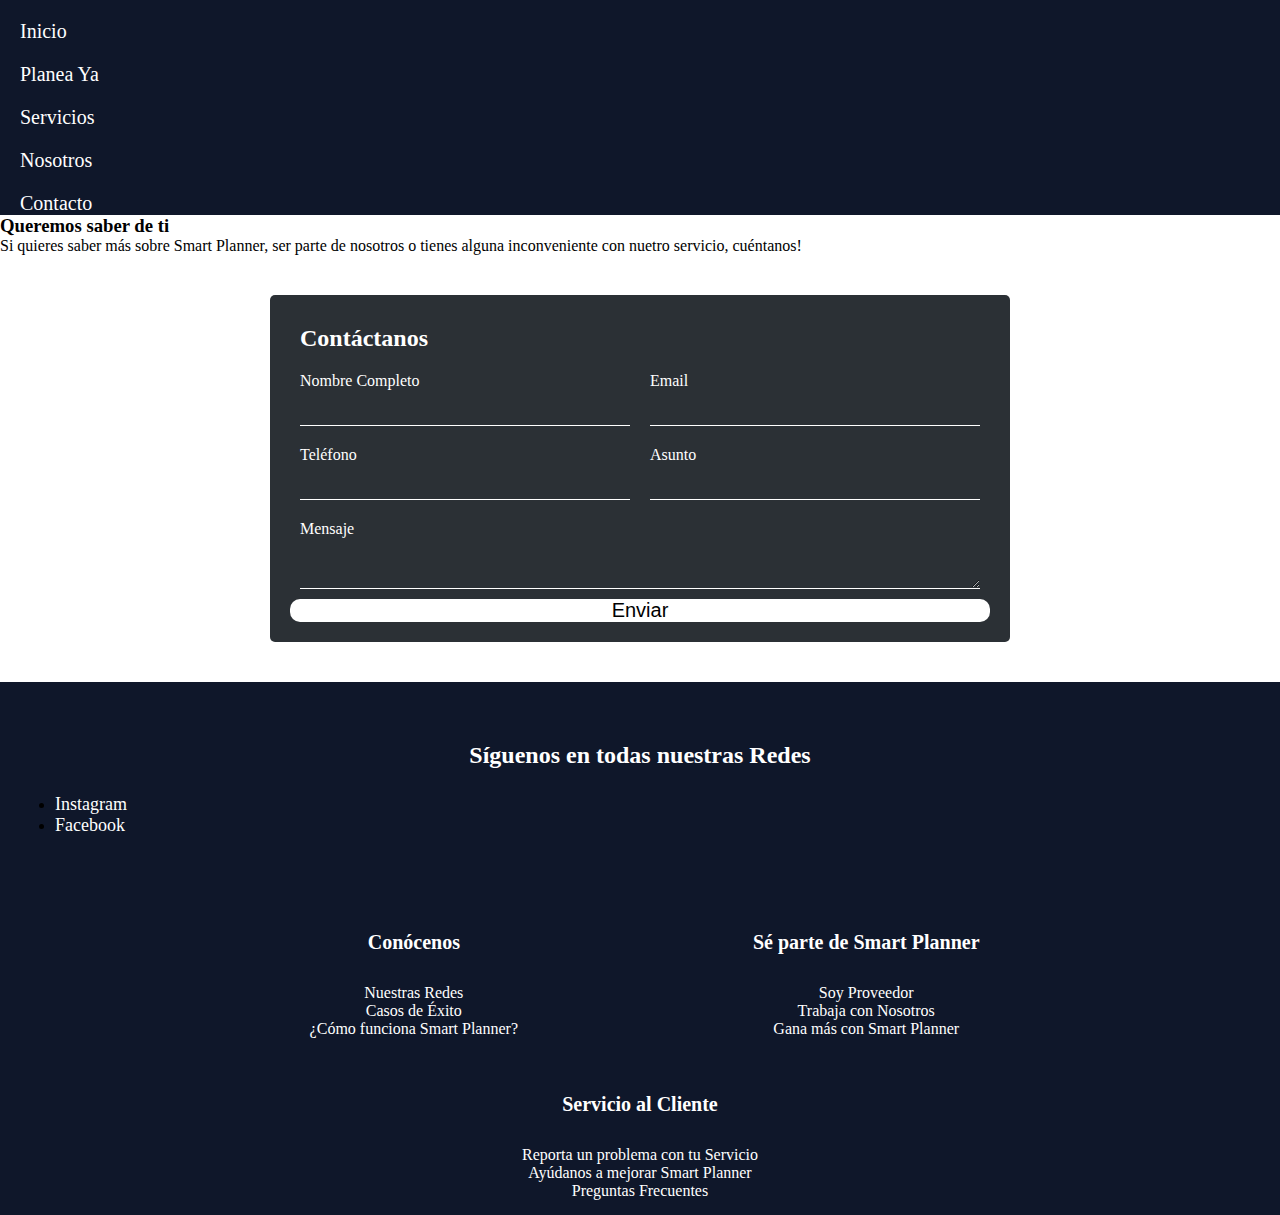
==== pages/contacto.html @ d802faf6 "PreEntrega3-Chavez" ====
<!DOCTYPE html>
<html lang="en">
<head>
    <meta charset="UTF-8">
    <meta http-equiv="X-UA-Compatible" content="IE=edge">
    <meta name="viewport" content="width=device-width, initial-scale=1.0">
    <title>Document</title>
    <link rel="shortcut icon" href="../multimedia/img/logo-plan.jpg" type="image/x-icon">
    <link href="https://cdn.jsdelivr.net/npm/bootstrap@5.3.0-alpha3/dist/css/bootstrap.min.css" rel="stylesheet" integrity="sha384-KK94CHFLLe+nY2dmCWGMq91rCGa5gtU4mk92HdvYe+M/SXH301p5ILy+dN9+nJOZ" crossorigin="anonymous">
    <link rel="stylesheet" href="../css/style.css">
</head>
<body>
    <header>
        <nav class="nave d-flex justify-content-between align-items-center">
            <ul>
                <li><a href="../index.html">Inicio</a></li>
                <li><a href="./planea-ya.html">Planea Ya</a></li>
                <li><a href="./servicios.html">Servicios</a></li>
                <li><a href="./nosotros.html">Nosotros</a></li>
                <li><a href="./contacto.html">Contacto</a></li>
            </ul>
        </nav>

    </header>
    <main>
      <div class="contacto-cont">
        <h3 class="cont-tit">Queremos saber de ti</h3>
        <p class="cont-parra">Si quieres saber más sobre Smart Planner, ser parte de nosotros o tienes alguna inconveniente con nuetro servicio, cuéntanos!</p>
      </div>
      <form class="formulario" action="">
        <h2>Contáctanos</h2>
        <label>Nombre Completo
            <input type="text" name="nomApell" required>
        </label>
        <label>Email
            <input type="email" name="mail" required>
        </label>
        <label>Teléfono
            <input type="tel" name="tel" required>
        </label>
        <label>Asunto
            <input type="text" name="asunto" required>
        </label>
        <label>Mensaje
            <textarea name="mensaje"></textarea>
        </label>
        <button type="submit">Enviar</button>
    </form>

    </main>
    <footer class="pie">
        <div class="pie-cont-1">
          <h2 class="footer-titu">Síguenos en todas nuestras Redes</h2>
          <div class="red-social-p d-flex align-items-center justify-content-center">
            <ul>
              <li><p><a class="link-red d-block" href="https://www.instagram.com" target="_blank">Instagram</a></p></li>
              <li><p><a class="link-red d-block" href="https://www.facebook.com" target="_blank">Facebook</a></p></li>
            </ul>
        </div>
    
        </div>
        <section class="pie-contenedor">
          <div class="pie-columnas">
            <h3 class="footer-h3">Conócenos</h3>
            <div class="pie-p">
              <p>Nuestras Redes</p>
              <p>Casos de Éxito</p>
              <p>¿Cómo funciona Smart Planner?</p>
            </div>
          </div>
          <div class="pie-columnas">
            <h3 class="footer-h3">Sé parte de Smart Planner</h3>
            <div class="pie-p">
              <p>Soy Proveedor</p>
              <p>Trabaja con Nosotros</p>
              <p>Gana más con Smart Planner</p>
            </div>
          </div>
          <div class="pie-columnas">
            <h3 class="pie-h3">Servicio al Cliente</h3>
            <div class="pie-p">
              <p>Reporta un problema con tu Servicio</p>
              <p>Ayúdanos a mejorar Smart Planner</p>
              <p>Preguntas Frecuentes</p>
            </div>
          </div> 
        </section>
      </footer>
    <script src="https://cdn.jsdelivr.net/npm/bootstrap@5.3.0-alpha3/dist/js/bootstrap.bundle.min.js" integrity="sha384-ENjdO4Dr2bkBIFxQpeoTz1HIcje39Wm4jDKdf19U8gI4ddQ3GYNS7NTKfAdVQSZe" crossorigin="anonymous"></script>
    
    
</body>
</html>
---- css/style.css ----
* {
  margin: 0;
  padding: 0;
}

.cuerpo {
  font-family: "Roboto", sans-serif;
}

.nave {
  background-color: #0F172A;
}
.nave ul {
  list-style: none;
}
.nave ul li a {
  padding: 20px 20px 0px 20px;
  display: block;
  text-decoration: none;
  color: white;
  font-size: 20px;
}
.nave ul .logo-plan {
  font-size: 48px;
  font-weight: 800;
}

.portada {
  background-color: #0F172A;
}
.portada .p-cont1 {
  padding: 40px 150px;
}
.portada .p-cont1 .h1-tit {
  color: white;
  font-size: 72px;
  font-weight: 800;
}
.portada .p-cont1 .h1-p {
  color: white;
  font-size: 24px;
  font-weight: 300;
}
.portada .p-cont1 .h1-bt {
  font-size: 24px;
  background-color: transparent;
  padding: 15px;
  margin-top: 10px;
  width: 230px;
  color: white;
  border: 5px solid #fff;
  border-radius: 50px;
  transition: 0.5s;
}
.portada .p-cont1 .h1-bt:hover {
  width: 235px;
  border: 6px solid #aec4f9;
}
.portada .p-cont2 {
  padding: 20px;
  width: 500px;
  height: 500px;
}
.portada .p-cont2 .p-art2 .port-img2 {
  width: 100%;
  object-fit: contain;
  border: solid 3px;
  border-radius: 20px;
  border-color: #979696;
}

@media (max-width: 851px) {
  .portada .p-cont1 {
    padding: 40px;
    justify-items: center;
  }
  .portada .p-cont1 .h1-tit {
    font-size: 58px;
    text-align: center;
  }
  .portada .p-cont1 .h1-p {
    font-size: 20px;
    margin-top: 30px;
    text-align: center;
  }
  .portada .p-cont1 .h1-bt {
    font-size: 18px;
    padding: 10px;
    width: 180px;
    text-align: center;
  }
}
@media (max-width: 1468px) {
  .portada .p-cont1, .p-cont2 {
    padding: 60px;
    justify-items: center;
    justify-content: center;
  }
}
@media (max-width: 1200px) {
  .portada .p-cont1, .p-cont2 {
    padding: 60px;
    justify-items: center;
    justify-content: center;
  }
}
.sec-1, .sec-2 {
  margin-top: 50px;
}
.sec-1 .tit-2, .sec-2 .tit-2 {
  font-size: 54px;
  font-weight: 800;
}
.sec-1 .cont-1, .sec-2 .cont-1 {
  width: 373px;
  height: 252px;
  border: solid 5px #2563EB;
  padding: 20px;
  background-color: transparent;
  border-radius: 22px;
  box-shadow: 0px 10px 15px -3px rgba(0, 0, 0, 0.1), 0px 0px 6px rgba(0, 0, 0, 0.07);
}
.sec-1 .cont-1 .tit-3, .sec-2 .cont-1 .tit-3 {
  font-size: 48px;
  font-weight: 800;
  transition: 0.5s;
}
.sec-1 .cont-1 .tit-3:hover, .sec-2 .cont-1 .tit-3:hover {
  font-size: 54px;
}
.sec-1 .cont-1 .parra-3, .sec-2 .cont-1 .parra-3 {
  margin-top: 40px;
  font-size: 24px;
  font-weight: 800;
}
.sec-1 .cont-1 .parra-3-2, .sec-2 .cont-1 .parra-3-2 {
  margin-top: 10px;
  font-size: 24px;
  font-weight: 500;
}
.sec-1 .destacado-t, .sec-2 .destacado-t {
  margin: 30px;
  background-color: white;
  width: 350px;
  height: 460px;
  padding: 20px;
  transition: 0.5s;
  border: solid 6px #2563EB;
  border-radius: 22px;
}
.sec-1 .destacado-t:hover, .sec-2 .destacado-t:hover {
  background-color: #aec4f9;
  border: solid 8px #0F172A;
}
.sec-1 .destacado-t img, .sec-2 .destacado-t img {
  margin-top: 8px;
  width: 100%;
  height: 75%;
  object-fit: cover;
}
.sec-1 .destacado-t h3, .sec-2 .destacado-t h3 {
  font-size: 24px;
}
.sec-1 .destacado-t .t-button, .sec-2 .destacado-t .t-button {
  padding: 8px;
  margin-top: 15px;
  cursor: pointer;
  text-align: center;
  text-decoration: none;
  outline: none;
  border: none;
  border-radius: 10px;
  background-color: #2563EB;
  font-size: 16px;
  color: white;
}
.sec-1 .destacado-t .t-button:active, .sec-2 .destacado-t .t-button:active {
  background-color: #aec4f9;
  box-shadow: 0 5px #0F172A;
  transform: translateY(4px);
}

.pie-cont-1 {
  padding: 30px;
}
.pie-cont-1 .footer-titu {
  margin-top: 30px;
  text-align: center;
  color: white;
}
.pie-cont-1 .red-social-p {
  padding: 25px;
}
.pie-cont-1 .red-social-p .link-red {
  color: white;
  text-decoration: none;
  font-size: 18px;
  transition: 0.5s;
}
.pie-cont-1 .red-social-p .link-red:hover {
  font-size: 20px;
  color: #2563EB;
}

.pie {
  background-color: #0F172A;
}
.pie .pie-contenedor {
  color: white;
  display: flex;
  flex-wrap: wrap;
  justify-content: center;
  text-align: center;
}
.pie .pie-columnas {
  margin-top: 25px;
  width: 33%;
  padding: 15px;
}
.pie .pie-columnas h3 {
  font-size: 20px;
}
.pie .pie-p {
  margin-top: 30px;
}

.servi-sec-2 {
  background-color: #aec4f9;
  padding: 30px;
}
.servi-sec-2 .tit-2 {
  color: #0F172A;
}

.formulario {
  display: grid;
  width: 700px;
  margin: 40px auto;
  border-radius: 5px;
  padding: 20px;
  background-color: #2B3035;
  grid-template-columns: 1fr 1fr;
  grid-template-areas: "contactanos contactanos" "nombre            email" "tel               asunto" "mensaje           mensaje" "button            button";
}

.formulario button {
  grid-area: button;
}

.formulario h2 {
  grid-area: contactanos;
  color: white;
  padding: 10px;
  font-size: 24px;
}

.formulario label {
  display: flex;
  flex-direction: column;
  color: white;
  padding: 10px;
}

.formulario label input, .formulario label textarea {
  background-color: #2B3035;
  border: none;
  border-bottom: 1px solid white;
  padding: 10px;
  color: white;
}

.formulario label:nth-child(2) {
  grid-area: nombre;
}

.formulario label:nth-child(3) {
  grid-area: email;
}

.formulario label:nth-child(4) {
  grid-area: tel;
}

.formulario label:nth-child(5) {
  grid-area: asunto;
}

.formulario label:nth-child(6) {
  grid-area: mensaje;
}

.formulario label:nth-child(7) {
  grid-area: button;
}

.formulario button {
  grid-area: button;
  background-color: white;
  color: rgb(0, 0, 0);
  border: none;
  border-radius: 10px;
  font-size: 20px;
}

@media (max-width: 750px) {
  .formulario {
    width: auto;
    margin: 40px auto;
    border-radius: none;
    grid-template-columns: 1fr 1fr;
    grid-template-areas: "contactanos" "nombre" "email" "tel" "asunto" "mensaje" "button";
  }
}

/*# sourceMappingURL=style.css.map */
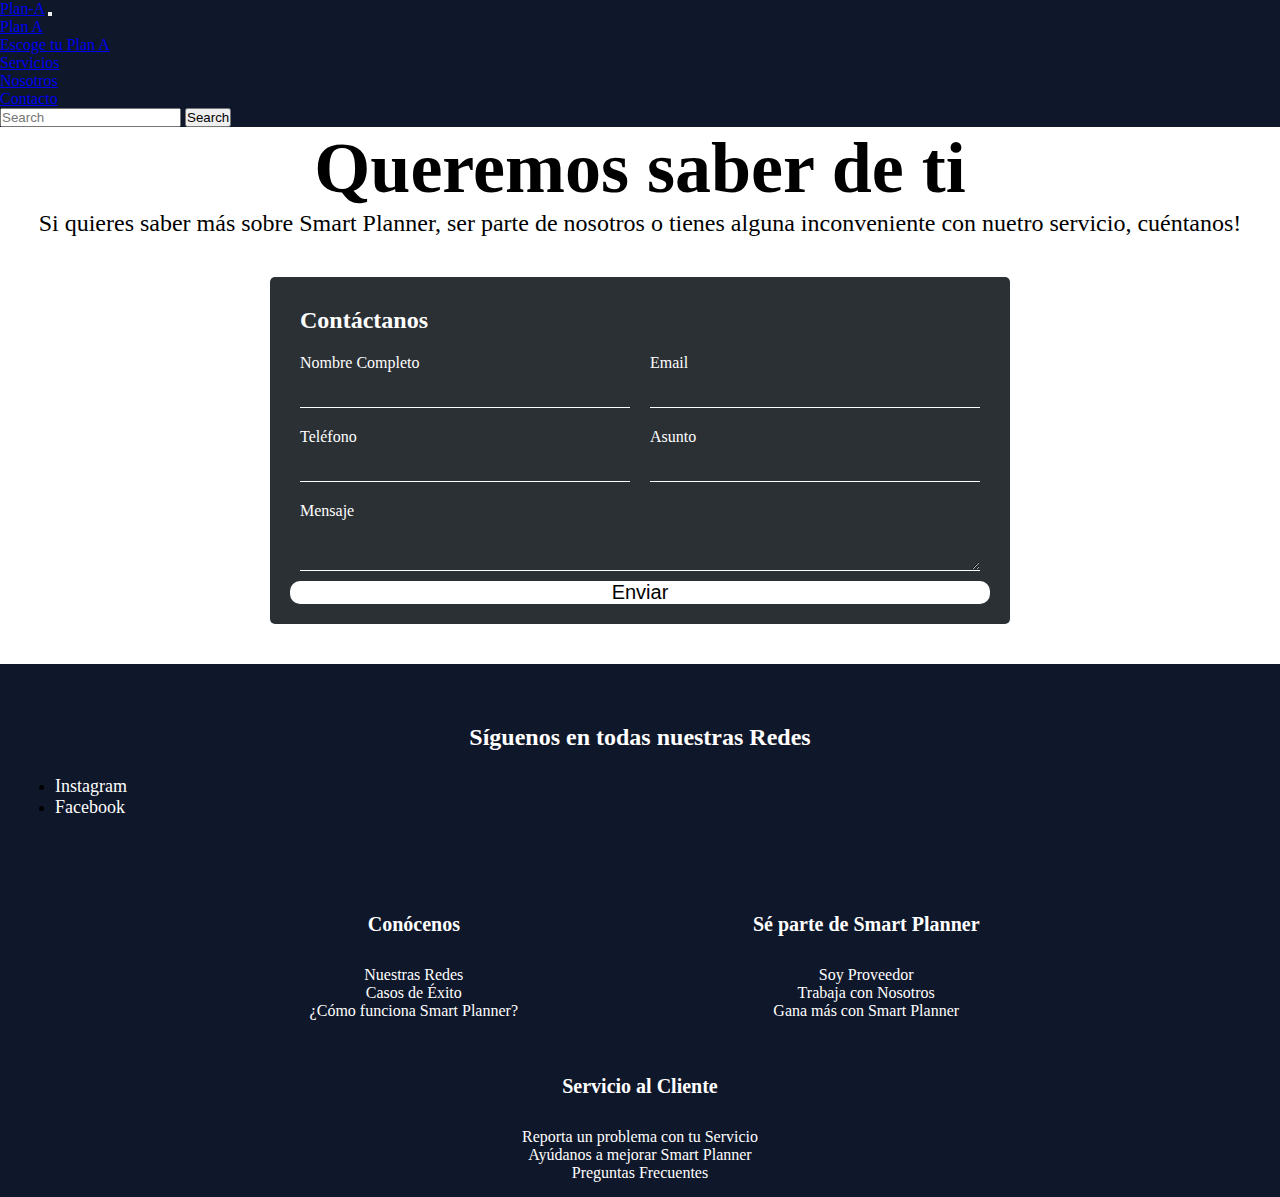
==== commit 384a48f6: "PreEntreg3" ====
--- a/pages/contacto.html
+++ b/pages/contacto.html
@@ -11,15 +11,37 @@
 </head>
 <body>
     <header>
-        <nav class="nave d-flex justify-content-between align-items-center">
-            <ul>
-                <li><a href="../index.html">Inicio</a></li>
-                <li><a href="./planea-ya.html">Planea Ya</a></li>
-                <li><a href="./servicios.html">Servicios</a></li>
-                <li><a href="./nosotros.html">Nosotros</a></li>
-                <li><a href="./contacto.html">Contacto</a></li>
+      <nav class="navbar navbar-expand-lg bg-body-tertiary" class="navbar bg-dark" data-bs-theme="dark">
+        <div class="navegador container-fluid">
+          <a class="navbar-brand" href="#">Plan-A</a>
+          <button class="navbar-toggler" type="button" data-bs-toggle="collapse" data-bs-target="#navbarScroll" aria-controls="navbarScroll" aria-expanded="false" aria-label="Toggle navigation">
+            <span class="navbar-toggler-icon"></span>
+          </button>
+          <div class="collapse navbar-collapse" id="navbarScroll">
+            <ul class="navbar-nav me-auto my-2 my-lg-0 navbar-nav-scroll" style="--bs-scroll-height: 100px;">
+              <li class="nav-item">
+                <a class="nav-link active" aria-current="page" href="../index.html">Plan A</a>
+              </li>
+              <li class="nav-item">
+                <a class="nav-link" href="./planea-ya.html">Escoge tu Plan A</a>
+              </li>
+              <li class="nav-item">
+                <a class="nav-link" href="./servicios.html">Servicios</a>
+              </li>
+              <li class="nav-item">
+                <a class="nav-link" href="./nosotros.html">Nosotros</a>
+              </li>
+                <li class="nav-item">
+                  <a class="nav-link" href="./contacto.html">Contacto</a>
+              </li>
             </ul>
-        </nav>
+            <form class="d-flex" role="search">
+              <input class="form-control me-2" type="search" placeholder="Search" aria-label="Search">
+              <button class="btn btn-outline-success" type="submit">Search</button>
+            </form>
+          </div>
+        </div>
+      </nav>
 
     </header>
     <main>
--- a/css/style.css
+++ b/css/style.css
@@ -7,22 +7,8 @@
   font-family: "Roboto", sans-serif;
 }
 
-.nave {
+.navegador {
   background-color: #0F172A;
-}
-.nave ul {
-  list-style: none;
-}
-.nave ul li a {
-  padding: 20px 20px 0px 20px;
-  display: block;
-  text-decoration: none;
-  color: white;
-  font-size: 20px;
-}
-.nave ul .logo-plan {
-  font-size: 48px;
-  font-weight: 800;
 }
 
 .portada {
@@ -232,6 +218,16 @@
   color: #0F172A;
 }
 
+.contacto-cont .cont-tit {
+  font-size: 72px;
+  font-weight: 800;
+  text-align: center;
+}
+.contacto-cont .cont-parra {
+  font-size: 24px;
+  text-align: center;
+}
+
 .formulario {
   display: grid;
   width: 700px;
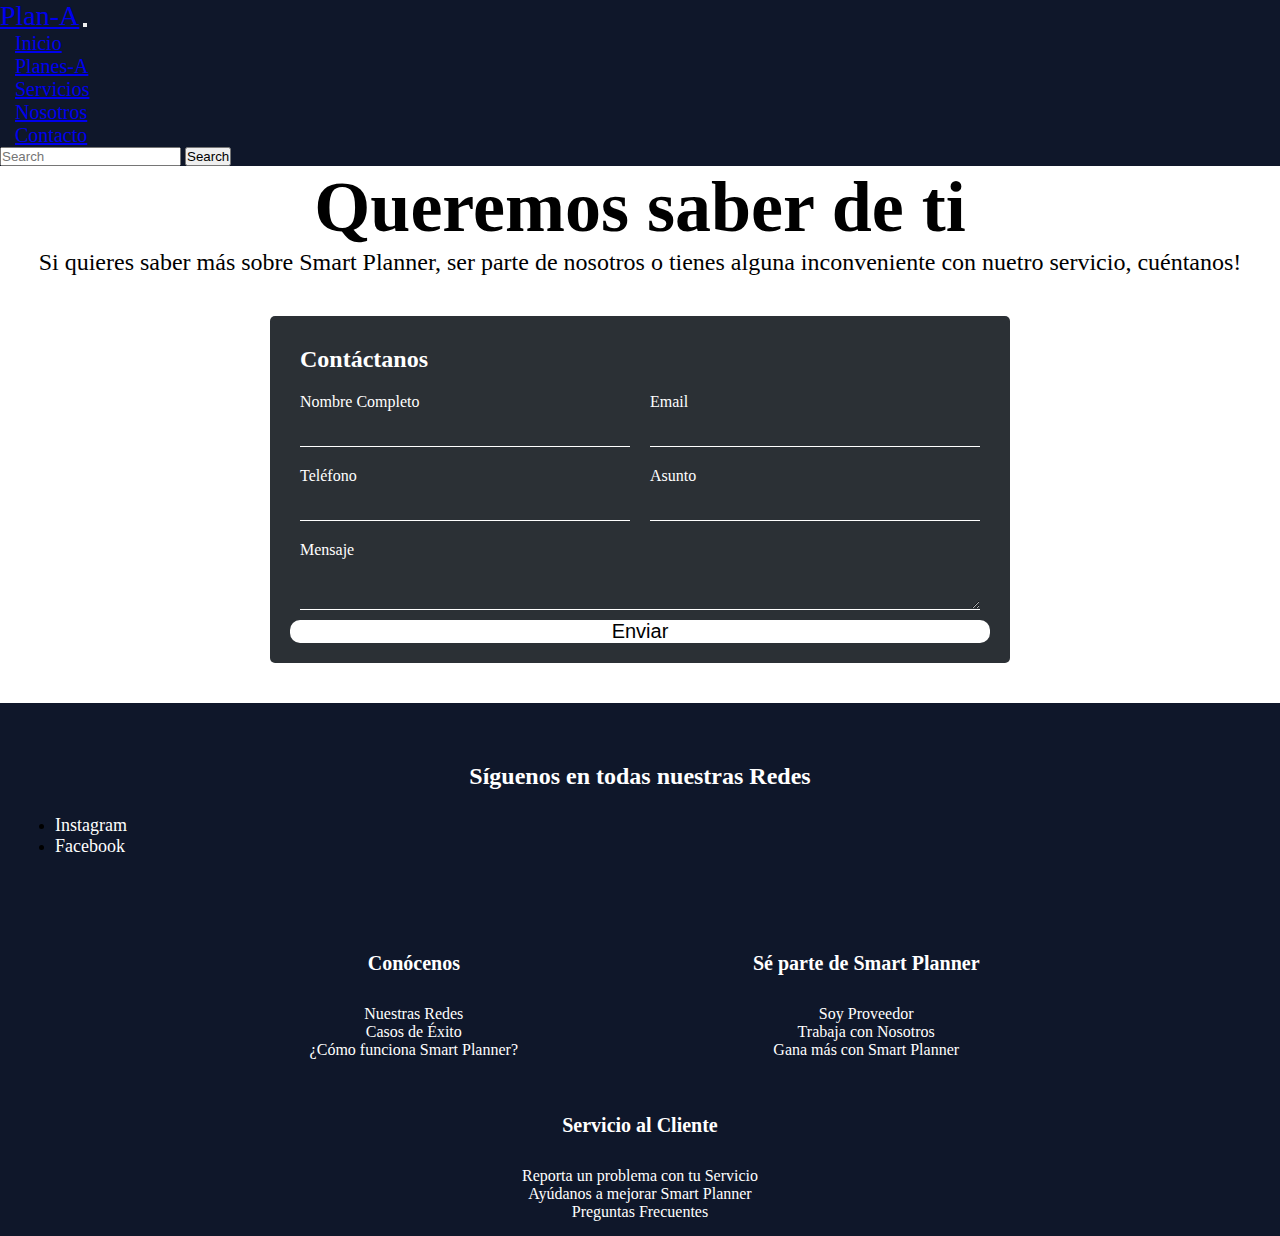
==== commit 777b8b69: "E3" ====
--- a/pages/contacto.html
+++ b/pages/contacto.html
@@ -13,17 +13,17 @@
     <header>
       <nav class="navbar navbar-expand-lg bg-body-tertiary" class="navbar bg-dark" data-bs-theme="dark">
         <div class="navegador container-fluid">
-          <a class="navbar-brand" href="#">Plan-A</a>
+          <a class="navbar-brand" href="../index.html">Plan-A</a>
           <button class="navbar-toggler" type="button" data-bs-toggle="collapse" data-bs-target="#navbarScroll" aria-controls="navbarScroll" aria-expanded="false" aria-label="Toggle navigation">
             <span class="navbar-toggler-icon"></span>
           </button>
-          <div class="collapse navbar-collapse" id="navbarScroll">
+          <div class="pag-cont collapse navbar-collapse" id="navbarScroll">
             <ul class="navbar-nav me-auto my-2 my-lg-0 navbar-nav-scroll" style="--bs-scroll-height: 100px;">
               <li class="nav-item">
-                <a class="nav-link active" aria-current="page" href="../index.html">Plan A</a>
+                <a class="nav-link active" aria-current="page" href="../index.html">Inicio</a>
               </li>
               <li class="nav-item">
-                <a class="nav-link" href="./planea-ya.html">Escoge tu Plan A</a>
+                <a class="nav-link" href="./planea-ya.html">Planes-A</a>
               </li>
               <li class="nav-item">
                 <a class="nav-link" href="./servicios.html">Servicios</a>
--- a/css/style.css
+++ b/css/style.css
@@ -10,8 +10,17 @@
 .navegador {
   background-color: #0F172A;
 }
+.navegador .navbar-brand {
+  font-size: 28px;
+}
+.navegador .pag-cont ul li .nav-link {
+  font-size: 20px;
+  padding: 10px 15px;
+}
 
 .portada {
+  justify-content: center;
+  align-items: center;
   background-color: #0F172A;
 }
 .portada .p-cont1 {
@@ -42,40 +51,18 @@
   width: 235px;
   border: 6px solid #aec4f9;
 }
-.portada .p-cont2 {
-  padding: 20px;
+.portada .p-art2 {
+  position: inherit;
   width: 500px;
-  height: 500px;
-}
-.portada .p-cont2 .p-art2 .port-img2 {
+  top: 50%;
+}
+.portada .p-art2 .port-img2 {
   width: 100%;
-  object-fit: contain;
-  border: solid 3px;
+  top: 50%;
+  object-fit: cover;
   border-radius: 20px;
-  border-color: #979696;
-}
-
-@media (max-width: 851px) {
-  .portada .p-cont1 {
-    padding: 40px;
-    justify-items: center;
-  }
-  .portada .p-cont1 .h1-tit {
-    font-size: 58px;
-    text-align: center;
-  }
-  .portada .p-cont1 .h1-p {
-    font-size: 20px;
-    margin-top: 30px;
-    text-align: center;
-  }
-  .portada .p-cont1 .h1-bt {
-    font-size: 18px;
-    padding: 10px;
-    width: 180px;
-    text-align: center;
-  }
-}
+}
+
 @media (max-width: 1468px) {
   .portada .p-cont1, .p-cont2 {
     padding: 60px;
@@ -83,11 +70,70 @@
     justify-content: center;
   }
 }
+@media (max-width: 1401px) {
+  .portada .p-cont1 {
+    padding: 40px;
+    justify-items: center;
+  }
+  .portada .p-cont1 .h1-tit {
+    text-align: center;
+  }
+  .portada .p-cont1 .h1-p {
+    text-align: center;
+  }
+  .p-cont2 {
+    width: 100%;
+    justify-content: center;
+  }
+}
 @media (max-width: 1200px) {
   .portada .p-cont1, .p-cont2 {
     padding: 60px;
     justify-items: center;
     justify-content: center;
+  }
+}
+@media (max-width: 851px) {
+  .portada .p-cont1 {
+    padding: 40px;
+    justify-items: center;
+  }
+  .portada .p-cont1 .h1-tit {
+    font-size: 58px;
+    text-align: center;
+  }
+  .portada .p-cont1 .h1-p {
+    font-size: 20px;
+    margin-top: 30px;
+    text-align: center;
+  }
+  .portada .p-cont1 .h1-bt {
+    font-size: 18px;
+    padding: 10px;
+    width: 180px;
+    text-align: center;
+  }
+}
+@media (max-width: 550px) {
+  .portada .p-cont1 {
+    align-items: center;
+    padding: 60px;
+  }
+  .portada .p-cont1 .h1-tit {
+    font-size: 48px;
+    text-align: center;
+  }
+  .portada .p-cont1 .h1-p {
+    font-size: 16px;
+    margin-top: 30px;
+    text-align: center;
+  }
+  .portada .p-cont1 .h1-bt {
+    display: block;
+    font-size: 18px;
+    padding: 10px;
+    width: 180px;
+    justify-self: center;
   }
 }
 .sec-1, .sec-2 {
@@ -166,6 +212,18 @@
   transform: translateY(4px);
 }
 
+@media (max-width: 1656px) {
+  .sec-1 .destacado-t, .sec-2 .destacado-t {
+    height: 400px;
+    width: 300px;
+  }
+}
+@media (max-width: 1456px) {
+  .sec-1 .destacado-t, .sec-2 .destacado-t {
+    height: 400px;
+    width: 300px;
+  }
+}
 .pie-cont-1 {
   padding: 30px;
 }
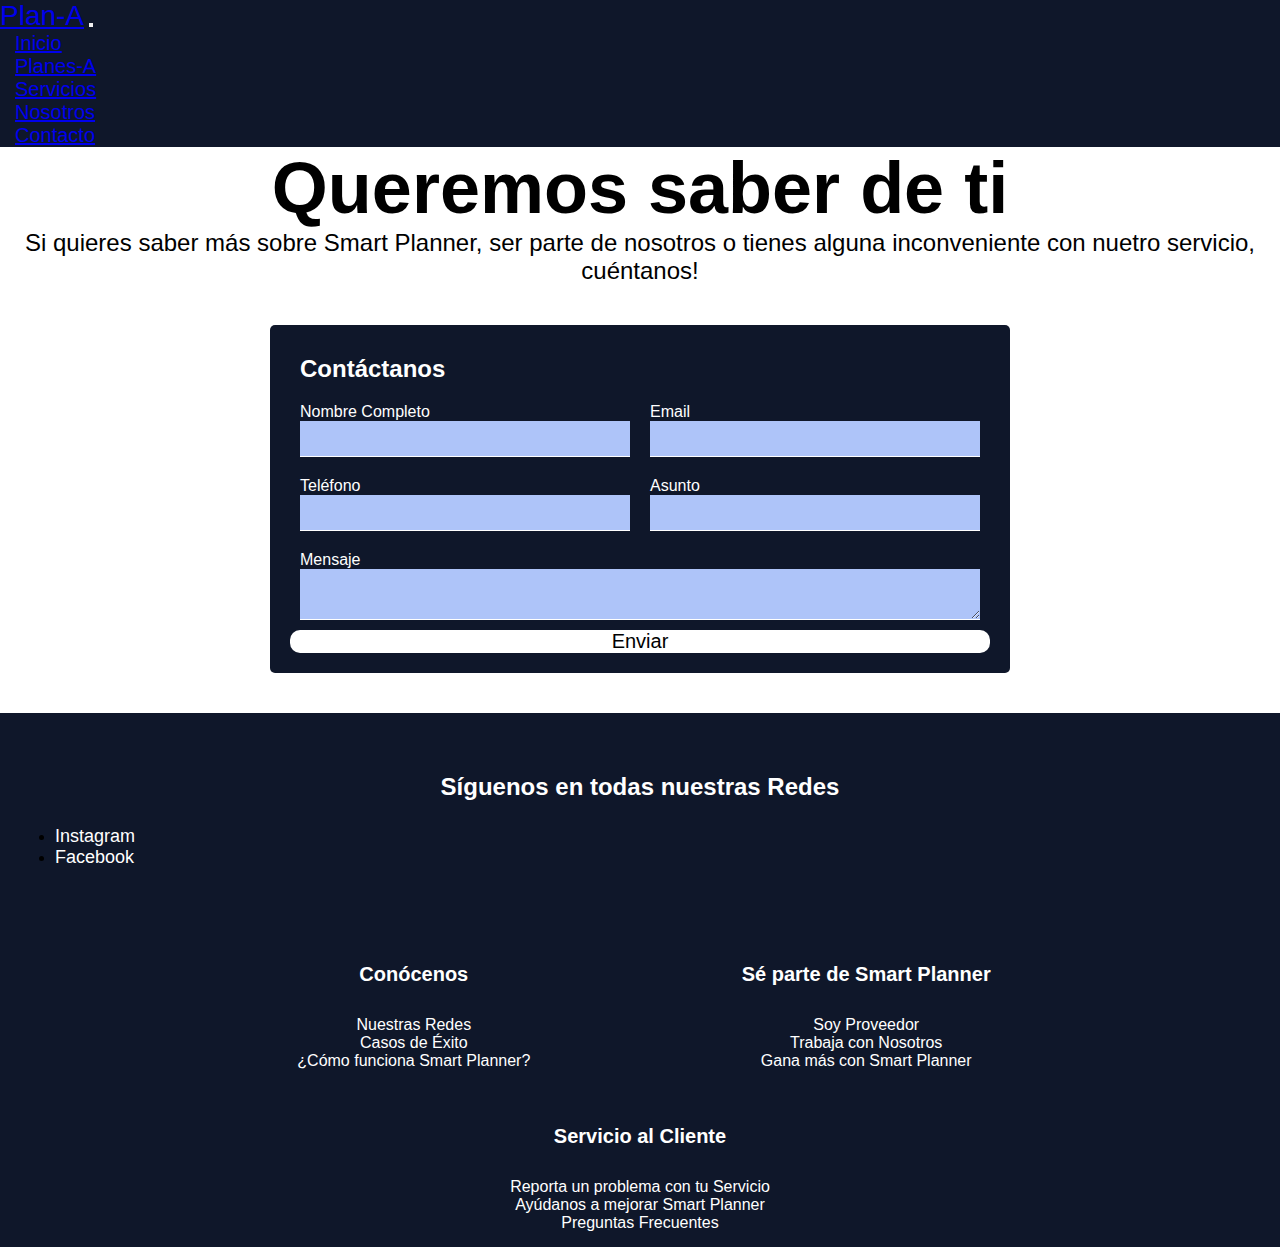
==== commit e106a6e9: "enregaf" ====
--- a/pages/contacto.html
+++ b/pages/contacto.html
@@ -4,12 +4,14 @@
     <meta charset="UTF-8">
     <meta http-equiv="X-UA-Compatible" content="IE=edge">
     <meta name="viewport" content="width=device-width, initial-scale=1.0">
-    <title>Document</title>
+    <title>Contacta con nosotros y encuentra los mejores proveedores para tu fiesta o evento</title>
+    <meta name="keywords" content="organizar mi fiesta, organizar un quinceañero, organizar un matrimonio, wedding planner">
+    <meta name="description" content="Contacta con nosotros y nos pondremos en contacto contigo para organizar la fiesta de tus sueños">
     <link rel="shortcut icon" href="../multimedia/img/logo-plan.jpg" type="image/x-icon">
     <link href="https://cdn.jsdelivr.net/npm/bootstrap@5.3.0-alpha3/dist/css/bootstrap.min.css" rel="stylesheet" integrity="sha384-KK94CHFLLe+nY2dmCWGMq91rCGa5gtU4mk92HdvYe+M/SXH301p5ILy+dN9+nJOZ" crossorigin="anonymous">
     <link rel="stylesheet" href="../css/style.css">
 </head>
-<body>
+<body class="cuerpo">
     <header>
       <nav class="navbar navbar-expand-lg bg-body-tertiary" class="navbar bg-dark" data-bs-theme="dark">
         <div class="navegador container-fluid">
@@ -35,10 +37,6 @@
                   <a class="nav-link" href="./contacto.html">Contacto</a>
               </li>
             </ul>
-            <form class="d-flex" role="search">
-              <input class="form-control me-2" type="search" placeholder="Search" aria-label="Search">
-              <button class="btn btn-outline-success" type="submit">Search</button>
-            </form>
           </div>
         </div>
       </nav>
@@ -68,7 +66,7 @@
         </label>
         <button type="submit">Enviar</button>
     </form>
-
+    
     </main>
     <footer class="pie">
         <div class="pie-cont-1">
--- a/css/style.css
+++ b/css/style.css
@@ -27,6 +27,8 @@
   padding: 40px 150px;
 }
 .portada .p-cont1 .h1-tit {
+  display: block;
+  width: 100%;
   color: white;
   font-size: 72px;
   font-weight: 800;
@@ -61,6 +63,7 @@
   top: 50%;
   object-fit: cover;
   border-radius: 20px;
+  border: solid 6px #2563EB;
 }
 
 @media (max-width: 1468px) {
@@ -92,6 +95,9 @@
     justify-items: center;
     justify-content: center;
   }
+  .portada .p-art2 {
+    margin-bottom: 40px;
+  }
 }
 @media (max-width: 851px) {
   .portada .p-cont1 {
@@ -112,6 +118,9 @@
     padding: 10px;
     width: 180px;
     text-align: center;
+  }
+  .portada .p-art2 {
+    width: 400px;
   }
 }
 @media (max-width: 550px) {
@@ -214,6 +223,8 @@
 
 @media (max-width: 1656px) {
   .sec-1 .destacado-t, .sec-2 .destacado-t {
+    margin: 20px;
+    padding: 15px;
     height: 400px;
     width: 300px;
   }
@@ -223,6 +234,38 @@
     height: 400px;
     width: 300px;
   }
+  .sec-1 .destacado-t img, .sec-2 .destacado-t img {
+    height: 73%;
+  }
+  .sec-1 .destacado-t .t-button, .sec-2 .destacado-t .t-button {
+    margin-top: 10px;
+  }
+}
+@media (max-width: 736px) {
+  .sec-1 .destacado-t, .sec-2 .destacado-t {
+    margin: 10px;
+    padding: 10px;
+    height: 300px;
+    width: 200px;
+  }
+  .sec-1 .destacado-t img, .sec-2 .destacado-t img {
+    height: 68%;
+  }
+  .sec-1 .destacado-t h3, .sec-2 .destacado-t h3 {
+    font-size: 20px;
+    text-align: center;
+  }
+}
+@media (max-width: 556px) {
+  .sec-1 .destacado-t, .sec-2 .destacado-t {
+    margin: 10px;
+    padding: 10px;
+    height: 300px;
+    width: 200px;
+  }
+  .sec-1 .destacado-t img, .sec-2 .destacado-t img {
+    height: 67%;
+  }
 }
 .pie-cont-1 {
   padding: 30px;
@@ -268,12 +311,52 @@
   margin-top: 30px;
 }
 
+/*.ser-cont{
+    height: 100%;
+}*/
+.servi-sec1 .sec-1div {
+  height: 600px;
+}
+.servi-sec1 .sec-1div servi-matri-cont {
+  width: 50%;
+  height: 400px;
+  object-fit: cover;
+}
+
 .servi-sec-2 {
   background-color: #aec4f9;
   padding: 30px;
 }
 .servi-sec-2 .tit-2 {
   color: #0F172A;
+}
+
+.nos-portada {
+  background-color: #0F172A;
+  color: white;
+  padding: 40px;
+}
+.nos-portada h1 {
+  font-size: 72px;
+  text-align: center;
+}
+.nos-portada p {
+  font-size: 34px;
+  text-align: center;
+}
+
+.nos-sec1, .nos-sec2 {
+  background-color: #2563EB;
+  padding: 40px;
+  color: white;
+}
+.nos-sec1 h2, .nos-sec2 h2 {
+  font-size: 72px;
+  text-align: center;
+}
+.nos-sec1 p, .nos-sec2 p {
+  font-size: 24px;
+  text-align: center;
 }
 
 .contacto-cont .cont-tit {
@@ -292,7 +375,7 @@
   margin: 40px auto;
   border-radius: 5px;
   padding: 20px;
-  background-color: #2B3035;
+  background-color: #0F172A;
   grid-template-columns: 1fr 1fr;
   grid-template-areas: "contactanos contactanos" "nombre            email" "tel               asunto" "mensaje           mensaje" "button            button";
 }
@@ -316,7 +399,7 @@
 }
 
 .formulario label input, .formulario label textarea {
-  background-color: #2B3035;
+  background-color: #aec4f9;
   border: none;
   border-bottom: 1px solid white;
   padding: 10px;
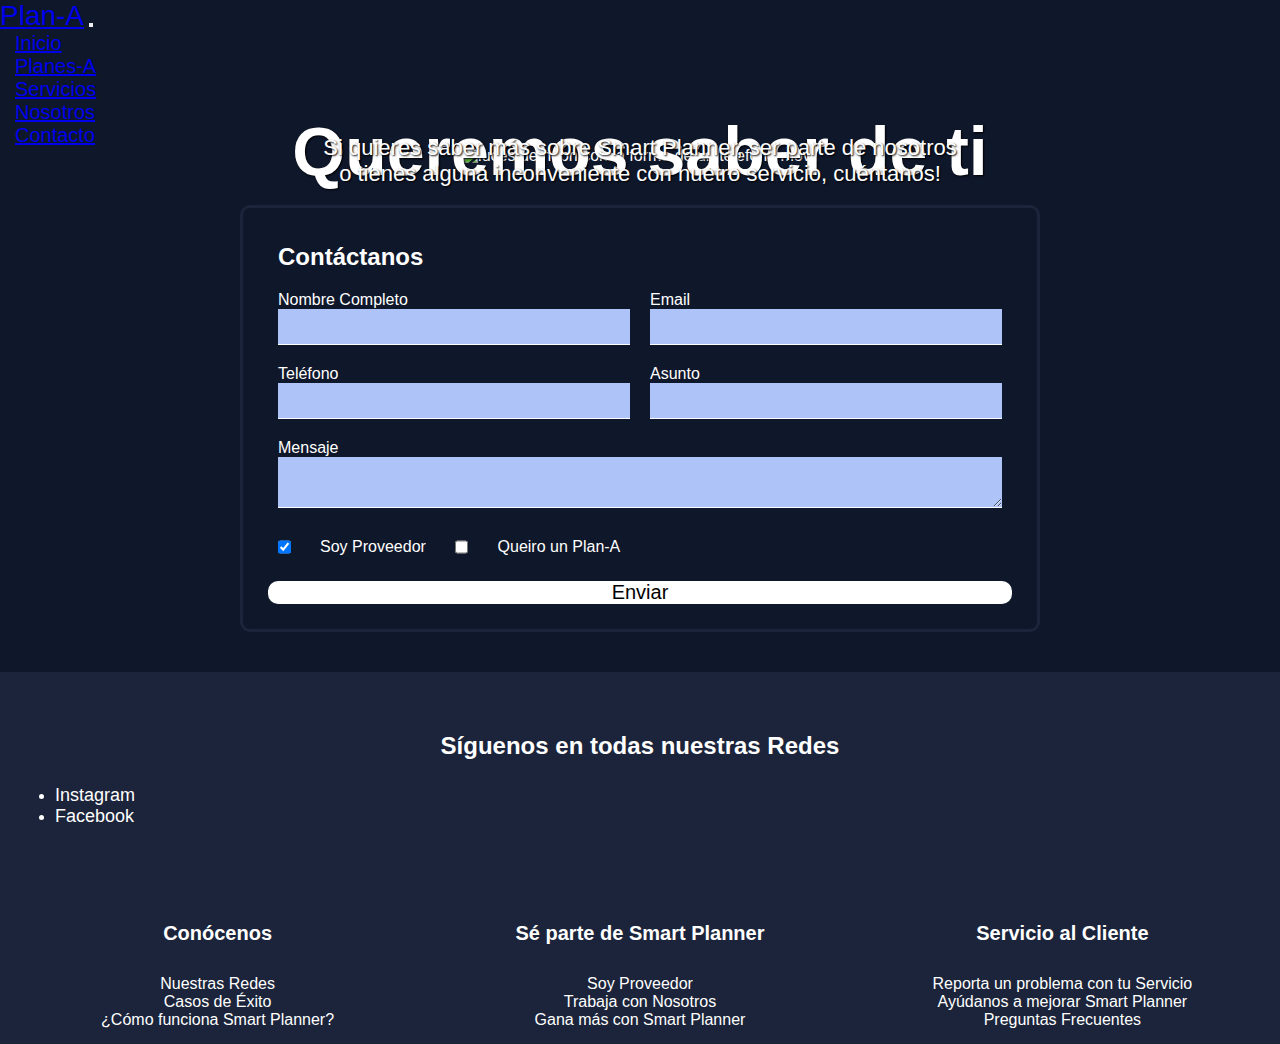
==== commit c4dfce96: "efinal4" ====
--- a/pages/contacto.html
+++ b/pages/contacto.html
@@ -40,13 +40,19 @@
           </div>
         </div>
       </nav>
+      <section>
+      </div>
+        <div class="contacto-cover">
+          <img src="../multimedia/img/contacto/contacto-cover.jpg" alt="luces de neon con la forma de un telefono movil">
+          <h2 class="cont-tit">Queremos saber de ti</h3>
+          <p class="cont-parra">Si quieres saber más sobre Smart Planner, ser parte de nosotros o tienes alguna inconveniente con nuetro servicio, cuéntanos!</p>
+        </div>
+
+
+      </section>
 
     </header>
     <main>
-      <div class="contacto-cont">
-        <h3 class="cont-tit">Queremos saber de ti</h3>
-        <p class="cont-parra">Si quieres saber más sobre Smart Planner, ser parte de nosotros o tienes alguna inconveniente con nuetro servicio, cuéntanos!</p>
-      </div>
       <form class="formulario" action="">
         <h2>Contáctanos</h2>
         <label>Nombre Completo
@@ -64,8 +70,16 @@
         <label>Mensaje
             <textarea name="mensaje"></textarea>
         </label>
+        <div class="cont-checkbox">
+          <input type="checkbox" id="proveedor" name="proveedor" value="proveedor" checked>
+          <label for="proveedor"> Soy Proveedor</label>
+          <input type="checkbox" id="plana" name="plana" value="plana">
+          <label for="plana"> Queiro un Plan-A</label>
+        </div>
+
         <button type="submit">Enviar</button>
-    </form>
+        
+      </form>
     
     </main>
     <footer class="pie">
--- a/css/style.css
+++ b/css/style.css
@@ -1,6 +1,7 @@
 * {
   margin: 0;
   padding: 0;
+  box-sizing: border-box;
 }
 
 .cuerpo {
@@ -21,7 +22,7 @@
 .portada {
   justify-content: center;
   align-items: center;
-  background-color: #0F172A;
+  background-color: #1b243a;
 }
 .portada .p-cont1 {
   padding: 40px 150px;
@@ -138,7 +139,6 @@
     text-align: center;
   }
   .portada .p-cont1 .h1-bt {
-    display: block;
     font-size: 18px;
     padding: 10px;
     width: 180px;
@@ -221,7 +221,12 @@
   transform: translateY(4px);
 }
 
+/*media1*/
 @media (max-width: 1656px) {
+  .sec-1 .tit-2, .sec-2 .tit-2 {
+    font-size: 54px;
+    font-weight: 800;
+  }
   .sec-1 .destacado-t, .sec-2 .destacado-t {
     margin: 20px;
     padding: 15px;
@@ -242,6 +247,12 @@
   }
 }
 @media (max-width: 736px) {
+  .sec-1, .sec-2 {
+    padding: 5%;
+  }
+  .sec-1 .tit-2, .sec-2 .tit-2 {
+    font-size: 40px;
+  }
   .sec-1 .destacado-t, .sec-2 .destacado-t {
     margin: 10px;
     padding: 10px;
@@ -267,6 +278,12 @@
     height: 67%;
   }
 }
+/*fin media1*/
+/*media2/*
+
+
+
+/*finmedia2*/
 .pie-cont-1 {
   padding: 30px;
 }
@@ -290,7 +307,7 @@
 }
 
 .pie {
-  background-color: #0F172A;
+  background-color: #1b243a;
 }
 .pie .pie-contenedor {
   color: white;
@@ -311,24 +328,284 @@
   margin-top: 30px;
 }
 
-/*.ser-cont{
-    height: 100%;
-}*/
+@media (max-width: 700px) {
+  .pie {
+    background-color: #0F172A;
+  }
+  .pie .pie-contenedor .pie-columnas {
+    margin-top: 25px;
+    width: 100%;
+    padding: 15px;
+  }
+  .pie .pie-contenedor .pie-columnas h3 {
+    font-size: 32px;
+  }
+  .pie .pie-contenedor .pie-p {
+    margin-top: 28px;
+    font-size: 20px;
+  }
+}
+.cuerpo {
+  background-color: #0F172A;
+  color: white;
+}
+
+.servi-sec1 {
+  padding: 100px;
+}
 .servi-sec1 .sec-1div {
-  height: 600px;
-}
-.servi-sec1 .sec-1div servi-matri-cont {
-  width: 50%;
-  height: 400px;
+  color: white;
+  align-items: center;
+}
+.servi-sec1 .sec-1div .servi-matri-cont img {
+  border-radius: 10px;
+}
+.servi-sec1 .sec-1div .ser-cont1 h2 {
+  font-size: 72px;
+  font-weight: 800;
+}
+.servi-sec1 .sec-1div .ser-cont1 p {
+  font-size: 32px;
+}
+.servi-sec1 .sec-1div .ser-cont1 .h2-bt {
+  font-size: 20px;
+  background-color: transparent;
+  padding: 15px;
+  margin-top: 10px;
+  width: 200px;
+  color: white;
+  border: 5px solid #fff;
+  border-radius: 50px;
+  transition: 0.5s;
+}
+.servi-sec1 .sec-1div .ser-cont1 .h2-bt:hover {
+  width: 235px;
+  border: 6px solid #aec4f9;
+}
+
+.sec-1, .sec-2 {
+  margin-top: 50px;
+}
+.sec-1 .tit-2, .sec-2 .tit-2 {
+  font-size: 54px;
+  font-weight: 800;
+}
+.sec-1 .cont-1, .sec-2 .cont-1 {
+  width: 373px;
+  height: 252px;
+  border: solid 5px #2563EB;
+  padding: 20px;
+  background-color: transparent;
+  border-radius: 22px;
+  box-shadow: 0px 10px 15px -3px rgba(0, 0, 0, 0.1), 0px 0px 6px rgba(0, 0, 0, 0.07);
+}
+.sec-1 .cont-1 .tit-3, .sec-2 .cont-1 .tit-3 {
+  font-size: 48px;
+  font-weight: 800;
+  transition: 0.5s;
+}
+.sec-1 .cont-1 .tit-3:hover, .sec-2 .cont-1 .tit-3:hover {
+  font-size: 54px;
+}
+.sec-1 .cont-1 .parra-3, .sec-2 .cont-1 .parra-3 {
+  margin-top: 40px;
+  font-size: 24px;
+  font-weight: 800;
+}
+.sec-1 .cont-1 .parra-3-2, .sec-2 .cont-1 .parra-3-2 {
+  margin-top: 10px;
+  font-size: 24px;
+  font-weight: 500;
+}
+.sec-1 .destacado-t, .sec-2 .destacado-t {
+  color: black;
+  margin: 30px;
+  background-color: white;
+  width: 350px;
+  height: 460px;
+  padding: 20px;
+  transition: 0.5s;
+  border: solid 6px #2563EB;
+  border-radius: 22px;
+}
+.sec-1 .destacado-t:hover, .sec-2 .destacado-t:hover {
+  background-color: #aec4f9;
+  border: solid 8px #0F172A;
+}
+.sec-1 .destacado-t img, .sec-2 .destacado-t img {
+  margin-top: 8px;
+  width: 100%;
+  height: 75%;
   object-fit: cover;
 }
-
-.servi-sec-2 {
+.sec-1 .destacado-t h3, .sec-2 .destacado-t h3 {
+  font-size: 24px;
+}
+.sec-1 .destacado-t .t-button, .sec-2 .destacado-t .t-button {
+  padding: 8px;
+  margin-top: 15px;
+  cursor: pointer;
+  text-align: center;
+  text-decoration: none;
+  outline: none;
+  border: none;
+  border-radius: 10px;
+  background-color: #2563EB;
+  font-size: 16px;
+  color: white;
+}
+.sec-1 .destacado-t .t-button:active, .sec-2 .destacado-t .t-button:active {
   background-color: #aec4f9;
-  padding: 30px;
-}
-.servi-sec-2 .tit-2 {
-  color: #0F172A;
+  box-shadow: 0 5px #0F172A;
+  transform: translateY(4px);
+}
+
+/*Inicio Media*/
+@media (max-width: 1550px) {
+  .servi-sec1 {
+    padding: 5%;
+  }
+  .servi-sec1 .sec-1div .ser-cont1 {
+    margin-top: 20px;
+  }
+  .servi-sec1 .sec-1div .ser-cont1 h2 {
+    font-size: 54px;
+    font-weight: 800;
+  }
+  .servi-sec1 .sec-1div .ser-cont1 p {
+    font-size: 26px;
+  }
+}
+@media (max-width: 1250px) {
+  .servi-sec1 .sec-1div .servi-matri-cont img {
+    width: 90%;
+    border-radius: 10px;
+  }
+  .servi-sec1 .sec-1div .ser-cont1 h2 {
+    font-size: 50px;
+    font-weight: 800;
+  }
+  .servi-sec1 .sec-1div .ser-cont1 p {
+    font-size: 20px;
+  }
+  .servi-sec1 .sec-1div .ser-cont1 .h2-bt {
+    font-size: 16px;
+    background-color: transparent;
+    padding: 15px;
+    margin-top: 10px;
+    width: 150px;
+    color: white;
+    border: 5px solid #fff;
+    border-radius: 50px;
+    transition: 0.5s;
+  }
+  .servi-sec1 .sec-1div .ser-cont1 .h2-bt:hover {
+    width: 180px;
+    border: 6px solid #aec4f9;
+  }
+}
+@media (max-width: 993px) {
+  .servi-sec1 .sec-1div .ser-cont1 h2 {
+    text-align: center;
+    font-size: 50px;
+    font-weight: 800;
+  }
+  .servi-sec1 .sec-1div .ser-cont1 p {
+    text-align: center;
+    font-size: 20px;
+  }
+  .servi-sec1 .sec-1div .ser-cont1 article {
+    display: flex;
+    justify-content: center;
+  }
+  .servi-sec1 .sec-1div .ser-cont1 article .h2-bt {
+    font-size: 16px;
+    background-color: transparent;
+    padding: 15px;
+    margin-top: 10px;
+    width: 150px;
+  }
+}
+@media (max-width: 550px) {
+  .servi-sec1 .sec-1div .ser-cont1 h2 {
+    text-align: center;
+    font-size: 42px;
+    font-weight: 800;
+  }
+  .servi-sec1 .sec-1div .ser-cont1 p {
+    text-align: center;
+    font-size: 16px;
+  }
+  .servi-sec1 .sec-1div .ser-cont1 article {
+    display: flex;
+    justify-content: center;
+  }
+  .servi-sec1 .sec-1div .ser-cont1 article .h2-bt {
+    font-size: 16px;
+    padding: 13px;
+    margin-top: 5px;
+    width: 140px;
+  }
+}
+@media (max-width: 1656px) {
+  .sec-1 .tit-2, .sec-2 .tit-2 {
+    font-size: 54px;
+    font-weight: 800;
+  }
+  .sec-1 .destacado-t, .sec-2 .destacado-t {
+    margin: 20px;
+    padding: 15px;
+    height: 400px;
+    width: 300px;
+  }
+}
+@media (max-width: 1456px) {
+  .sec-1 .destacado-t, .sec-2 .destacado-t {
+    height: 400px;
+    width: 300px;
+  }
+  .sec-1 .destacado-t img, .sec-2 .destacado-t img {
+    height: 73%;
+  }
+  .sec-1 .destacado-t .t-button, .sec-2 .destacado-t .t-button {
+    margin-top: 10px;
+  }
+}
+@media (max-width: 736px) {
+  .sec-1, .sec-2 {
+    padding: 5%;
+  }
+  .sec-1 .tit-2, .sec-2 .tit-2 {
+    font-size: 40px;
+  }
+  .sec-1 .destacado-t, .sec-2 .destacado-t {
+    margin: 10px;
+    padding: 10px;
+    height: 300px;
+    width: 200px;
+  }
+  .sec-1 .destacado-t img, .sec-2 .destacado-t img {
+    height: 68%;
+  }
+  .sec-1 .destacado-t h3, .sec-2 .destacado-t h3 {
+    font-size: 20px;
+    text-align: center;
+  }
+}
+@media (max-width: 556px) {
+  .sec-1 .destacado-t, .sec-2 .destacado-t {
+    margin: 10px;
+    padding: 10px;
+    height: 300px;
+    width: 250px;
+  }
+  .sec-1 .destacado-t img, .sec-2 .destacado-t img {
+    height: 67%;
+  }
+}
+* {
+  margin: 0;
+  padding: 0;
 }
 
 .nos-portada {
@@ -345,20 +622,150 @@
   text-align: center;
 }
 
-.nos-sec1, .nos-sec2 {
-  background-color: #2563EB;
-  padding: 40px;
-  color: white;
-}
-.nos-sec1 h2, .nos-sec2 h2 {
-  font-size: 72px;
-  text-align: center;
-}
-.nos-sec1 p, .nos-sec2 p {
-  font-size: 24px;
-  text-align: center;
-}
-
+.nos-sec1 .nos-container {
+  margin: 0;
+  padding: 0;
+}
+.nos-sec1 .nos-container .img-container {
+  margin: 20px;
+  width: 450px;
+  height: 300px;
+  transition: 0.5s;
+}
+.nos-sec1 .nos-container .img-container img {
+  object-fit: fill;
+}
+.nos-sec1 .nos-container .vimi-t {
+  background-color: #1b243a;
+  margin: 20px;
+  width: 420px;
+  height: 300px;
+  transition: 0.5s;
+}
+.nos-sec1 .nos-container .vimi-t h2 {
+  margin: 10px;
+  font-size: 64px;
+  font-weight: 800;
+}
+.nos-sec1 .nos-container .vimi-t p {
+  margin: 5px 10px;
+  font-size: 20px;
+  align-self: center;
+}
+
+@media (max-width: 1449px) {
+  .nos-sec1 .nos-container .img-container {
+    width: 350px;
+    height: 320px;
+  }
+  .nos-sec1 .nos-container .img-container img {
+    object-fit: fill;
+  }
+  .nos-sec1 .nos-container .vimi-t {
+    background-color: #1b243a;
+    width: 320px;
+    height: 320px;
+  }
+  .nos-sec1 .nos-container .vimi-t h2 {
+    margin-top: 20px;
+    font-size: 54px;
+  }
+  .nos-sec1 .nos-container .vimi-t p {
+    font-size: 18px;
+  }
+}
+@media (max-width: 1150px) {
+  .nos-portada h1 {
+    font-size: 60px;
+    text-align: center;
+  }
+  .nos-portada p {
+    font-size: 28px;
+    text-align: center;
+  }
+  .nos-sec1 .nos-container .img-container {
+    width: 320px;
+    height: 300px;
+  }
+  .nos-sec1 .nos-container .img-container img {
+    object-fit: fill;
+  }
+  .nos-sec1 .nos-container .vimi-t {
+    margin: 10px;
+    width: 280px;
+    height: 300px;
+  }
+  .nos-sec1 .nos-container .vimi-t h2 {
+    margin-top: 20px;
+    font-size: 44px;
+  }
+  .nos-sec1 .nos-container .vimi-t p {
+    font-size: 17px;
+  }
+}
+@media (max-width: 500px) {
+  .nos-portada h1 {
+    font-size: 52px;
+    text-align: center;
+  }
+  .nos-portada p {
+    font-size: 20px;
+    text-align: center;
+  }
+  .nos-sec1 .nos-container .img-container {
+    width: 280px;
+    height: 240px;
+  }
+  .nos-sec1 .nos-container .img-container img {
+    object-fit: fill;
+  }
+  .nos-sec1 .nos-container .vimi-t {
+    margin: 10px;
+    width: 260px;
+    height: 280px;
+  }
+  .nos-sec1 .nos-container .vimi-t h2 {
+    margin-top: 20px;
+    font-size: 40px;
+  }
+  .nos-sec1 .nos-container .vimi-t p {
+    font-size: 16px;
+  }
+}
+/*Inicio Cover*/
+.contacto-cover {
+  width: 100%;
+  position: relative;
+  text-align: center;
+  color: white;
+}
+.contacto-cover img {
+  object-fit: cover;
+  width: 100%;
+  height: 500px;
+}
+.contacto-cover h2 {
+  width: 70%;
+  font-size: 68px;
+  font-weight: 800;
+  text-align: center;
+  position: absolute;
+  top: 20%;
+  left: 50%;
+  transform: translate(-50%, -50%);
+  text-shadow: 1px 1px 2px #000000;
+}
+.contacto-cover p {
+  font-size: 22px;
+  text-align: center;
+  position: absolute;
+  top: 80%;
+  left: 50%;
+  transform: translate(-50%, -50%);
+  text-shadow: 1px 1px 2px #000000;
+}
+
+/*Final Cover*/
 .contacto-cont .cont-tit {
   font-size: 72px;
   font-weight: 800;
@@ -371,13 +778,14 @@
 
 .formulario {
   display: grid;
-  width: 700px;
+  width: 800px;
   margin: 40px auto;
-  border-radius: 5px;
-  padding: 20px;
+  border-radius: 10px;
+  padding: 25px;
   background-color: #0F172A;
+  border: solid #1b243a;
   grid-template-columns: 1fr 1fr;
-  grid-template-areas: "contactanos contactanos" "nombre            email" "tel               asunto" "mensaje           mensaje" "button            button";
+  grid-template-areas: "contactanos contactanos" "nombre            email" "tel               asunto" "mensaje           mensaje" "cont-checkbox     cont-checkbox" "button            button";
 }
 
 .formulario button {
@@ -396,6 +804,15 @@
   flex-direction: column;
   color: white;
   padding: 10px;
+}
+
+.cont-checkbox {
+  margin-top: 10px;
+  margin-bottom: 15px;
+  display: flex;
+  flex-direction: row;
+  justify-content: space-around;
+  width: 100%;
 }
 
 .formulario label input, .formulario label textarea {
@@ -427,6 +844,10 @@
 }
 
 .formulario label:nth-child(7) {
+  grid-area: cont-checkbox;
+}
+
+.formulario label:nth-child(8) {
   grid-area: button;
 }
 
@@ -439,13 +860,50 @@
   font-size: 20px;
 }
 
-@media (max-width: 750px) {
+@media (max-width: 850px) {
   .formulario {
-    width: auto;
+    width: 100%;
     margin: 40px auto;
-    border-radius: none;
-    grid-template-columns: 1fr 1fr;
-    grid-template-areas: "contactanos" "nombre" "email" "tel" "asunto" "mensaje" "button";
+    border-radius: 10px;
+    grid-template-columns: 1fr;
+    grid-template-areas: "contactanos" "nombre" "email" "tel" "asunto" "mensaje" "cont-checkbox" "button";
+  }
+}
+/*Inicio MediaQ*/
+@media (max-width: 1100px) {
+  .contacto-cover img {
+    justify-self: end;
+    position: relative;
+    width: 100%;
+  }
+  .contacto-cover h2 {
+    font-size: 54px;
+    top: 35%;
+  }
+  .contacto-cover p {
+    font-size: 20px;
+    top: 75%;
+  }
+}
+@media (max-width: 805px) {
+  .contacto-cover img {
+    object-fit: cover;
+    width: 100%;
+  }
+  .contacto-cover h2 {
+    width: 80%;
+    font-size: 52px;
+  }
+  .contacto-cover p {
+    width: 80%;
+  }
+}
+@media (max-width: 500px) {
+  .contacto-cover h2 {
+    top: 25%;
+  }
+  .contacto-cover p {
+    font-size: 18px;
   }
 }
 
